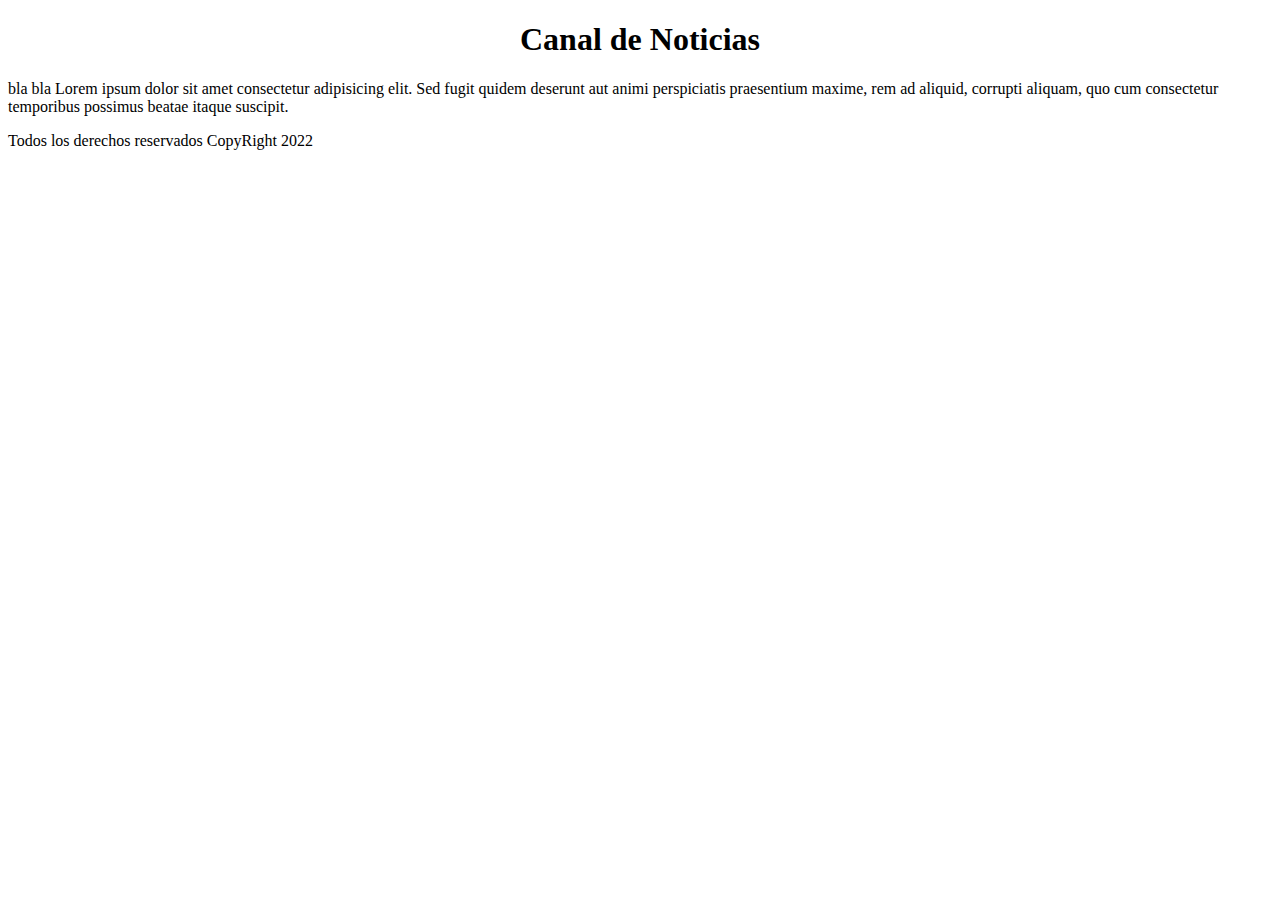
==== About.html @ 448effd6 "Add files via upload" ====
<!DOCTYPE html>
<html lang="en">
<head>
    <meta charset="UTF-8">
    <meta http-equiv="X-UA-Compatible" content="IE=edge">
    <meta name="viewport" content="width=, initial-scale=1.0">
    <link rel="stylesheet" href="Estilo.css">
    <title>Document</title>
</head>
<body>
    
<div id="contenedor">
<header>
    <h1 style="text-align: center ;">Canal de Noticias </h1>
</header>
<p>bla bla
    Lorem ipsum dolor sit amet consectetur adipisicing elit. Sed fugit quidem deserunt aut animi perspiciatis praesentium maxime, rem ad aliquid, corrupti aliquam, quo cum consectetur temporibus possimus beatae itaque suscipit.
</p>
<footer>Todos los derechos reservados CopyRight 2022</footer>
</div>

</body>
</html>
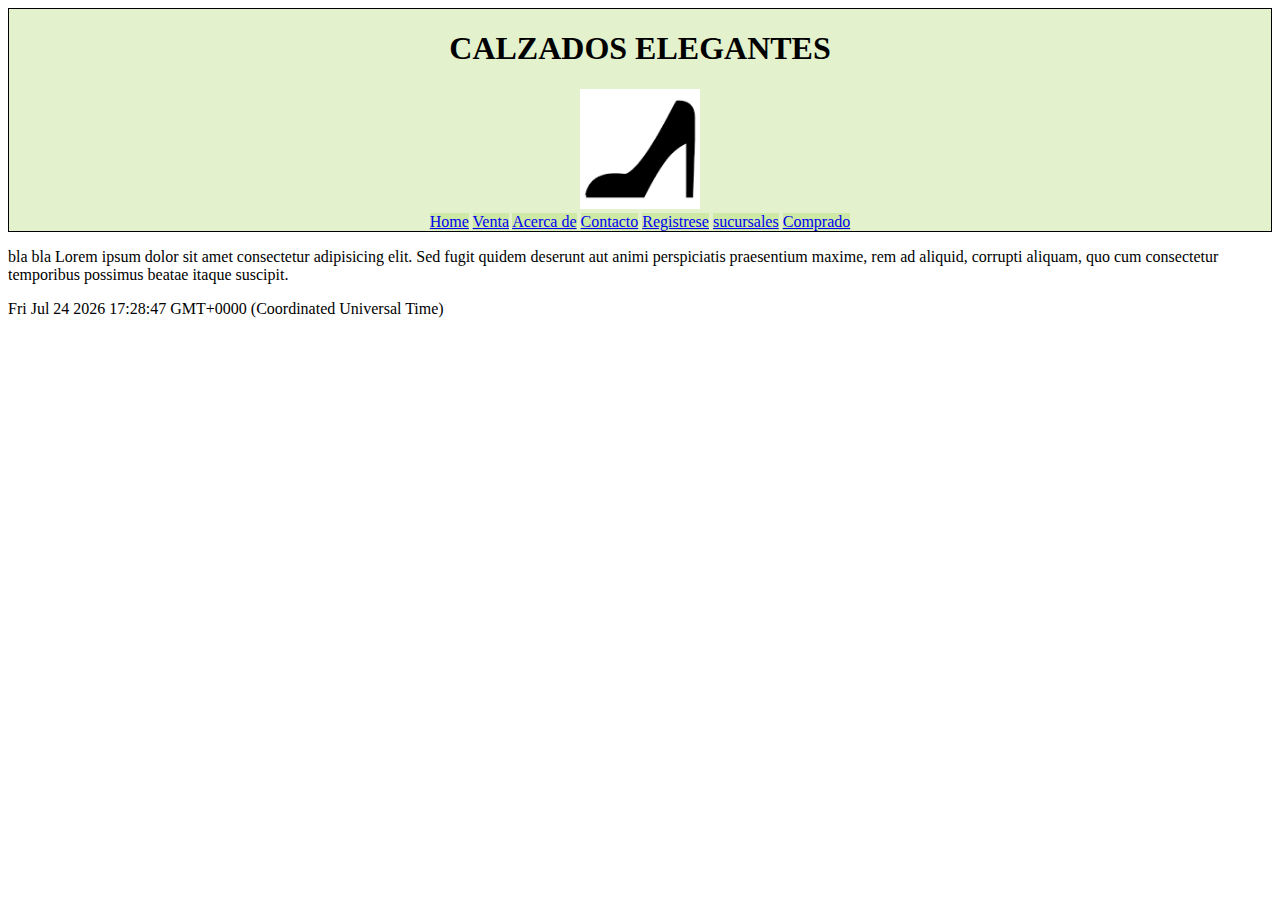
==== commit 22c3a22a: "Add files via upload" ====
--- a/About.html
+++ b/About.html
@@ -4,19 +4,40 @@
     <meta charset="UTF-8">
     <meta http-equiv="X-UA-Compatible" content="IE=edge">
     <meta name="viewport" content="width=, initial-scale=1.0">
-    <link rel="stylesheet" href="Estilo.css">
+    <link rel="stylesheet" href="css/estilosZapa.css">
     <title>Document</title>
 </head>
 <body>
     
 <div id="contenedor">
-<header>
-    <h1 style="text-align: center ;">Canal de Noticias </h1>
-</header>
+    <header class="header">
+        <div class="item item1"><h1>CALZADOS ELEGANTES</h1>
+            <div><img src="img/descarga.png" alt=""></div>
+            <nav >
+                <a style="background-color: rgba(147, 203, 56, 0.254);" href="Zapateria.html">Home</a>
+
+               <a style="background-color: rgba(147, 203, 56, 0.254);" href="index.html">Venta</a>
+               <a style="background-color: rgba(147, 203, 56, 0.254);" href="About.html">Acerca de</a>
+               <a style="background-color: rgba(147, 203, 56, 0.254);" href="Contacto.html">Contacto</a>
+               <a style="background-color: rgba(147, 203, 56, 0.254);" href="Registrese.html">Registrese</a>
+               <a style="background-color: rgba(147, 203, 56, 0.254) ;" href="sucursales.html">sucursales</a> 
+               <a style="background-color: rgba(147, 203, 56, 0.254) ;" href="Carrito.html">Comprado</a> 
+            
+            </nav> 
+        </div>
+    </header>
 <p>bla bla
     Lorem ipsum dolor sit amet consectetur adipisicing elit. Sed fugit quidem deserunt aut animi perspiciatis praesentium maxime, rem ad aliquid, corrupti aliquam, quo cum consectetur temporibus possimus beatae itaque suscipit.
 </p>
-<footer>Todos los derechos reservados CopyRight 2022</footer>
+<footer class="footer">
+  
+    <div id="current_date" class="footer"></p>
+        <script>
+                  document.getElementById("current_date").innerHTML = Date();
+                  </script>
+              </div>
+
+</footer>
 </div>
 
 </body>
--- a/css/estilosZapa.css
+++ b/css/estilosZapa.css
@@ -0,0 +1,81 @@
+
+        nav ul li {
+            list-style: none;
+            margin-left: 75px;
+            padding: 25px 0;
+            float: left;
+       
+ 
+        }
+
+        .enca{
+            display: grid;
+            column-gap:3px;
+            row-gap: 3px;
+            background-color: rgb(177, 197, 162);
+        }
+
+        .contenedor{
+            display: grid;
+            column-gap:3px;
+            row-gap: 3px;
+            background-color: rgb(177, 197, 162);
+            grid-template-columns: 1fr 4fr 1fr;
+            grid-template-rows: 1fr 2fr 2fr 2fr 2fr 1fr;
+
+            grid-template-areas:
+            "header     header      header  "
+            "izq        main        precio  "
+            "izq        main        precio  "
+            "izq        main        precio  "
+            "izq        main        precio  "
+            "footer     footer      footer  "
+        }
+        .item{
+            text-align:center;
+            border: black solid 1px;
+        }
+        .item1{
+            grid-area: header;
+            background-color: rgba(147, 203, 56, 0.254);
+        }
+        .item2{
+             grid-area: izq; 
+        }
+        .item3{
+            grid-area: main;
+            background-color: rgb(12, 196, 210);
+        }
+        .item4{
+            grid-area: footer;
+            background-color: rgb(78, 213, 112);
+            
+        }
+        .item5{
+            grid-area: publi;
+        }
+        .item7{
+            grid-area: precio;
+            background-color: rgb(10, 179, 160);
+          
+        }
+        img{
+            height: 120px ;
+            width: 120px;
+            
+            
+        }
+          
+        .l1{
+            display:  block;
+            float: left;
+            width: 100px;
+        }
+
+        .d1{
+            margin-top: .5em;
+            margin-bottom: .5em;
+            margin-left: .5em;
+            margin-right: .5em;
+        }
+    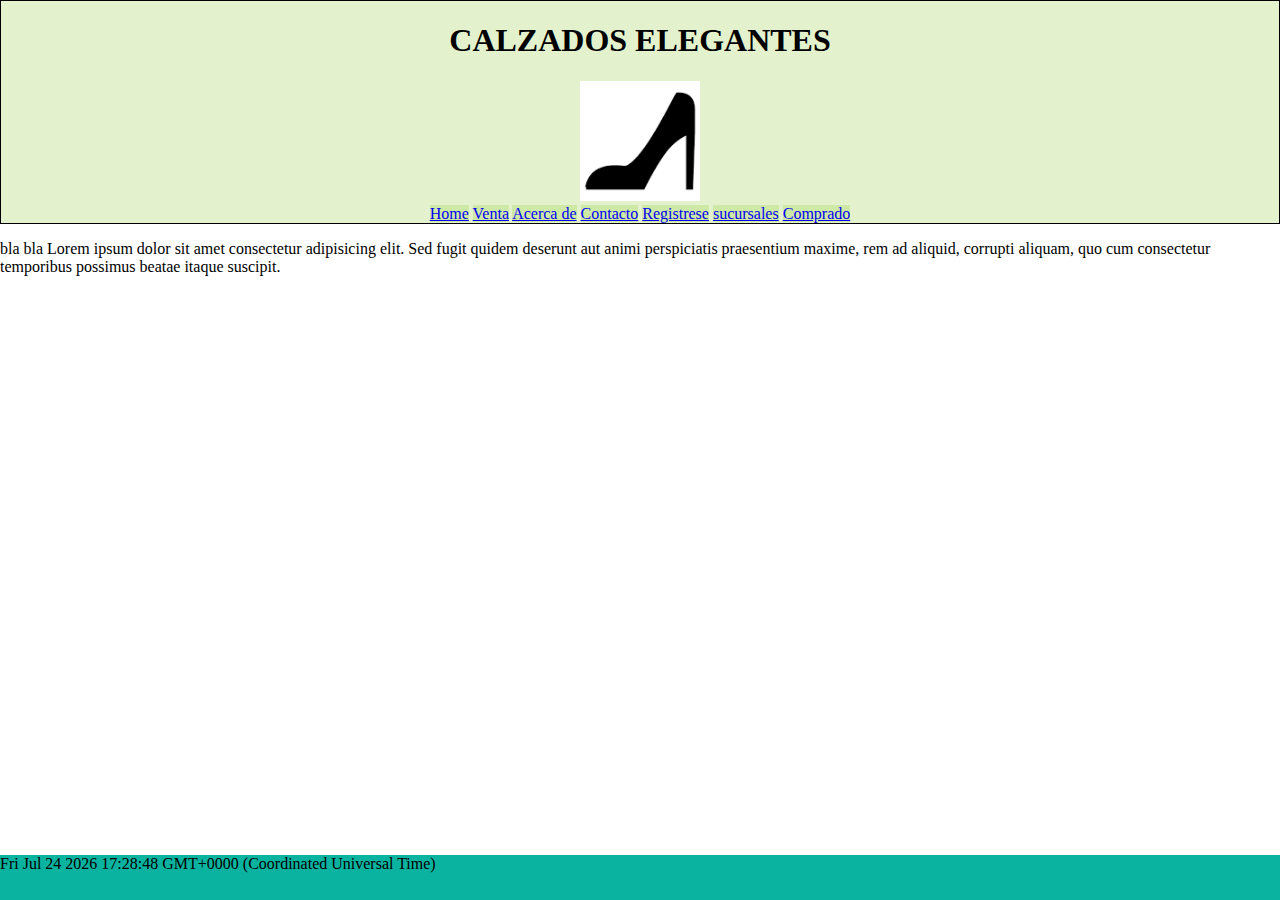
==== commit bde14a71: "Update About.html" ====
--- a/About.html
+++ b/About.html
@@ -14,9 +14,9 @@
         <div class="item item1"><h1>CALZADOS ELEGANTES</h1>
             <div><img src="img/descarga.png" alt=""></div>
             <nav >
-                <a style="background-color: rgba(147, 203, 56, 0.254);" href="Zapateria.html">Home</a>
+                <a style="background-color: rgba(147, 203, 56, 0.254);" href="index.html">Home</a>
 
-               <a style="background-color: rgba(147, 203, 56, 0.254);" href="index.html">Venta</a>
+               <a style="background-color: rgba(147, 203, 56, 0.254);" href="venta.html">Venta</a>
                <a style="background-color: rgba(147, 203, 56, 0.254);" href="About.html">Acerca de</a>
                <a style="background-color: rgba(147, 203, 56, 0.254);" href="Contacto.html">Contacto</a>
                <a style="background-color: rgba(147, 203, 56, 0.254);" href="Registrese.html">Registrese</a>
@@ -41,4 +41,4 @@
 </div>
 
 </body>
-</html>+</html>
--- a/css/estilosZapa.css
+++ b/css/estilosZapa.css
@@ -65,7 +65,26 @@
             
             
         }
-          
+            
+        html {
+            min-height: 100%;
+            position: relative;
+          }
+          body {
+            margin: 0;
+            margin-bottom: 40px;
+          }
+          .footer {
+             position:fixed;
+             left:0px;
+             bottom:0px;
+             height: 45px;
+             width:100%;
+             background:#999;
+             grid-area: precio;
+             background-color: rgb(10, 179, 160);
+          }
+
         .l1{
             display:  block;
             float: left;
@@ -77,5 +96,4 @@
             margin-bottom: .5em;
             margin-left: .5em;
             margin-right: .5em;
-        }
-    +        }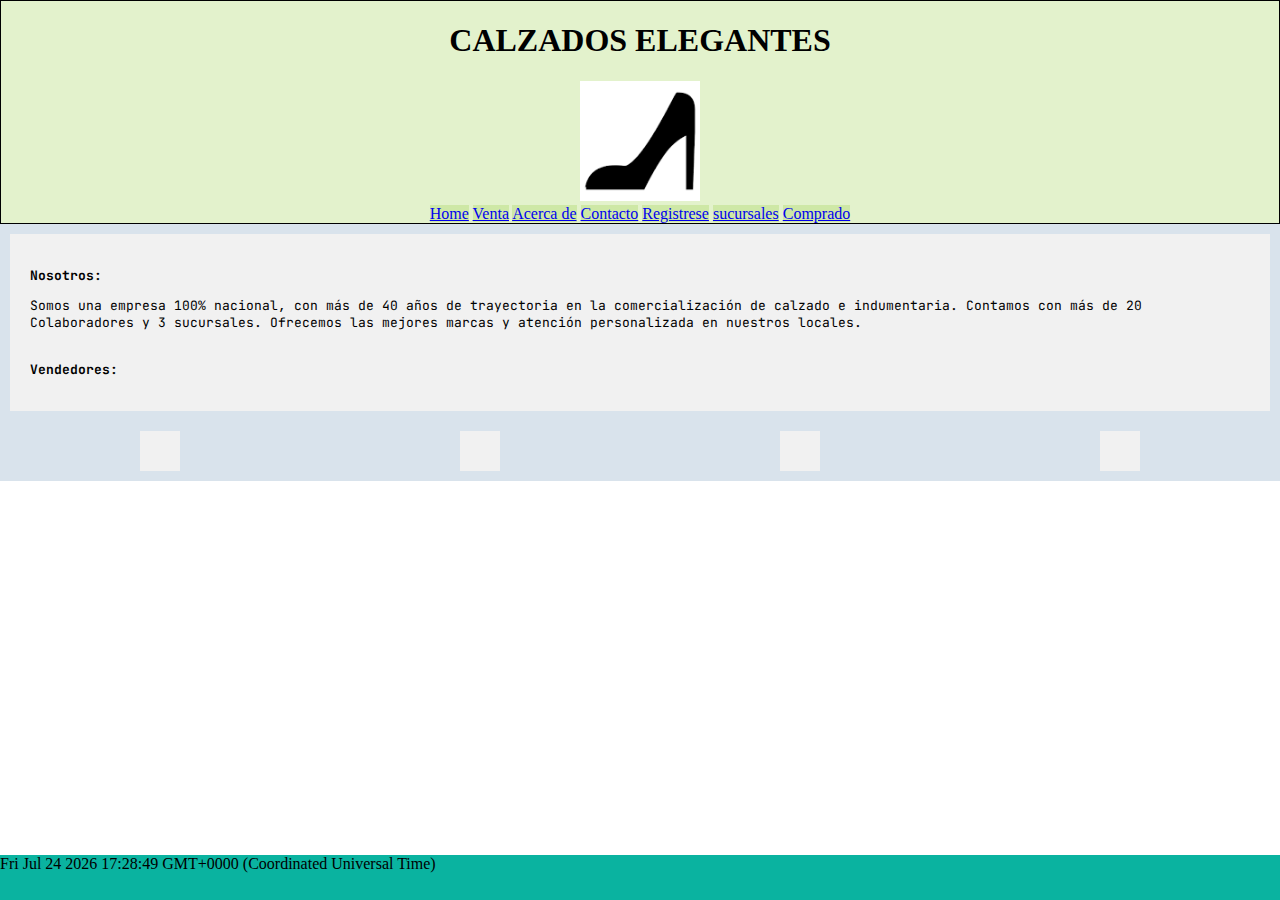
==== commit 3cea3fe3: "Agrego about.html con una descripción de la empresa y con los vendedores" ====
--- a/About.html
+++ b/About.html
@@ -3,10 +3,14 @@
 <head>
     <meta charset="UTF-8">
     <meta http-equiv="X-UA-Compatible" content="IE=edge">
-    <meta name="viewport" content="width=, initial-scale=1.0">
+    <meta name="viewport" content="width=device-width, initial-scale=1.0">
     <link rel="stylesheet" href="css/estilosZapa.css">
+    <link rel="stylesheet" href="css/EstiloFlexBox.css">
     <title>Document</title>
+    <link href="https://fonts.googleapis.com/css2?family=JetBrains+Mono:wght@200&display=swap" rel="stylesheet">
+
 </head>
+<script src="js/app.js"></script>
 <body>
     
 <div id="contenedor">
@@ -24,11 +28,44 @@
                <a style="background-color: rgba(147, 203, 56, 0.254) ;" href="Carrito.html">Comprado</a> 
             
             </nav> 
+
+            
         </div>
     </header>
-<p>bla bla
-    Lorem ipsum dolor sit amet consectetur adipisicing elit. Sed fugit quidem deserunt aut animi perspiciatis praesentium maxime, rem ad aliquid, corrupti aliquam, quo cum consectetur temporibus possimus beatae itaque suscipit.
-</p>
+
+
+<div class="flex-container">
+        <div>
+        <p> 
+        <strong>Nosotros:</strong>   
+        </p> 
+        <p> Somos una empresa 100% nacional, con más de 40 años de trayectoria en la comercialización de calzado e indumentaria.
+        Contamos con más de 20 Colaboradores y 3 sucursales.
+        Ofrecemos las mejores marcas y atención personalizada en nuestros locales.  <BR></BR> 
+        </p>
+        <p> 
+        <strong>Vendedores:</strong>   
+        </p>   
+        </div>
+    
+        <div  id="app0" >
+        </div>
+
+        <div  id="app1" >
+        </div>
+
+        <div  id="app2" >
+        </div>
+
+        <div  id="app3" >  
+        </div>
+
+
+
+
+</div>       
+
+
 <footer class="footer">
   
     <div id="current_date" class="footer"></p>
--- a/css/estilosZapa.css
+++ b/css/estilosZapa.css
@@ -1,4 +1,6 @@
 
+        
+        
         nav ul li {
             list-style: none;
             margin-left: 75px;
@@ -85,6 +87,7 @@
              background-color: rgb(10, 179, 160);
           }
 
+        
         .l1{
             display:  block;
             float: left;
@@ -96,4 +99,4 @@
             margin-bottom: .5em;
             margin-left: .5em;
             margin-right: .5em;
-        }+        }
--- a/css/EstiloFlexBox.css
+++ b/css/EstiloFlexBox.css
@@ -0,0 +1,24 @@
+.flex-container {
+    font-family: 'JetBrains Mono', monospace;
+    
+    background-color: #d9e3ec;
+    display:flex;
+    flex-flow:row wrap;
+    justify-content: space-around;
+    align-items: start;
+    height: auto;
+  }
+  
+  .flex-container > div {
+    align-items: start;
+    background-color: #f1f1f1;
+    height: fit-content;
+    margin: 10px;
+    padding: 20px;
+    font-size: 13px;
+ 
+  }
+
+  .item {
+      flex: none;
+  }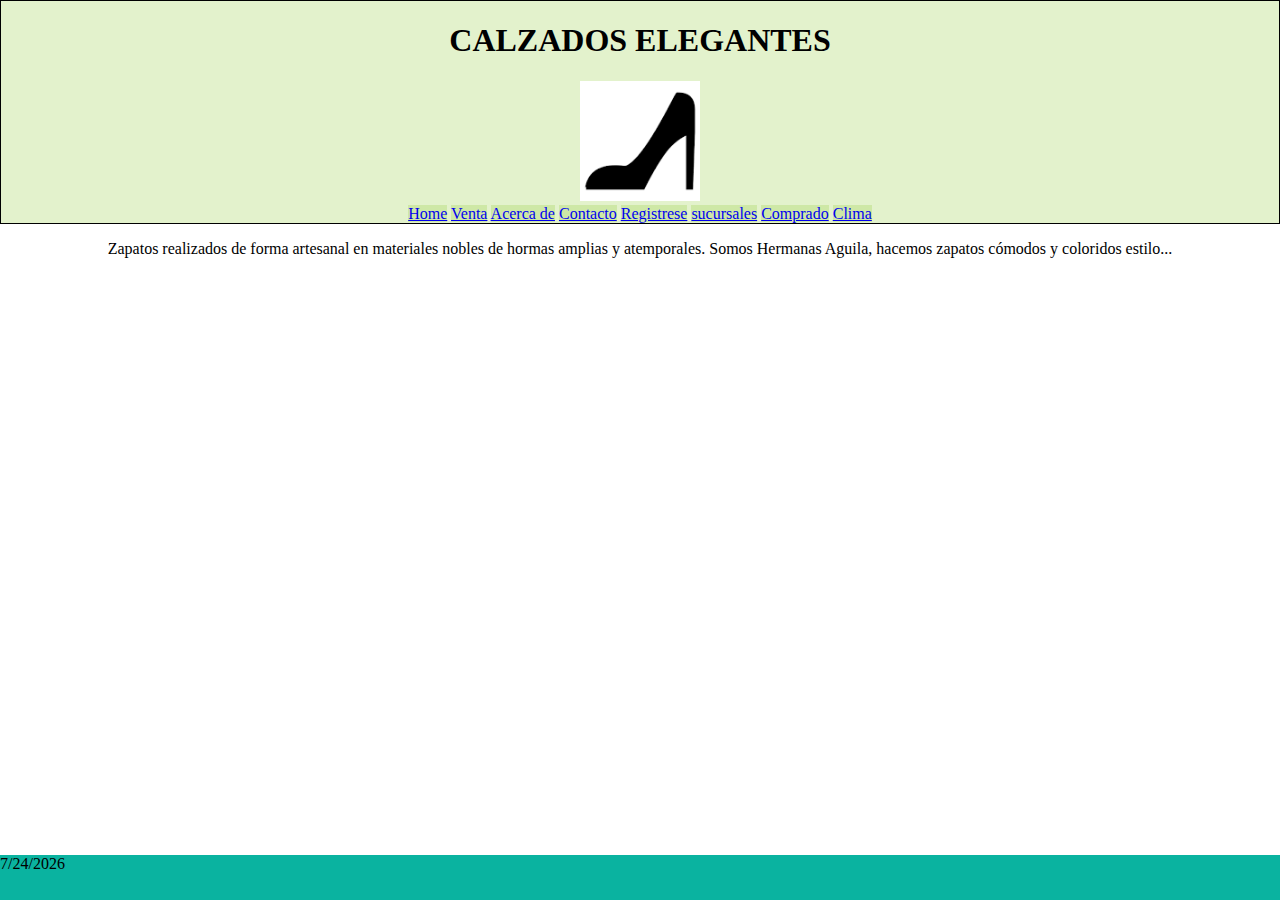
==== commit c76cb3f5: "Update About.html" ====
--- a/About.html
+++ b/About.html
@@ -3,76 +3,44 @@
 <head>
     <meta charset="UTF-8">
     <meta http-equiv="X-UA-Compatible" content="IE=edge">
-    <meta name="viewport" content="width=device-width, initial-scale=1.0">
+    <meta name="viewport" content="width=, initial-scale=1.0">
     <link rel="stylesheet" href="css/estilosZapa.css">
-    <link rel="stylesheet" href="css/EstiloFlexBox.css">
     <title>Document</title>
-    <link href="https://fonts.googleapis.com/css2?family=JetBrains+Mono:wght@200&display=swap" rel="stylesheet">
-
 </head>
-<script src="js/app.js"></script>
 <body>
     
 <div id="contenedor">
     <header class="header">
         <div class="item item1"><h1>CALZADOS ELEGANTES</h1>
             <div><img src="img/descarga.png" alt=""></div>
-            <nav >
-                <a style="background-color: rgba(147, 203, 56, 0.254);" href="index.html">Home</a>
-
-               <a style="background-color: rgba(147, 203, 56, 0.254);" href="venta.html">Venta</a>
-               <a style="background-color: rgba(147, 203, 56, 0.254);" href="About.html">Acerca de</a>
-               <a style="background-color: rgba(147, 203, 56, 0.254);" href="Contacto.html">Contacto</a>
-               <a style="background-color: rgba(147, 203, 56, 0.254);" href="Registrese.html">Registrese</a>
-               <a style="background-color: rgba(147, 203, 56, 0.254) ;" href="sucursales.html">sucursales</a> 
-               <a style="background-color: rgba(147, 203, 56, 0.254) ;" href="Carrito.html">Comprado</a> 
-            
-            </nav> 
-
-            
+				<nav >
+			       <a style="background-color: rgba(147, 203, 56, 0.254);" href="index.html">Home</a>
+                   <a style="background-color: rgba(147, 203, 56, 0.254);" href="venta.html">Venta</a>
+				   <a style="background-color: rgba(147, 203, 56, 0.254);" href="About.html">Acerca de</a>
+				   <a style="background-color: rgba(147, 203, 56, 0.254);" href="Contacto.html">Contacto</a>
+				   <a style="background-color: rgba(147, 203, 56, 0.254);" href="Registrese.html">Registrese</a>
+				   <a style="background-color: rgba(147, 203, 56, 0.254) ;" href="sucursales.html">sucursales</a> 
+				   <a style="background-color: rgba(147, 203, 56, 0.254) ;" href="Carrito.html">Comprado</a> 
+				   <a style="background-color: rgba(147, 203, 56, 0.254) ;" href="Clima.html">Clima</a> 
+				</nav> 
         </div>
     </header>
-
-
-<div class="flex-container">
-        <div>
-        <p> 
-        <strong>Nosotros:</strong>   
-        </p> 
-        <p> Somos una empresa 100% nacional, con más de 40 años de trayectoria en la comercialización de calzado e indumentaria.
-        Contamos con más de 20 Colaboradores y 3 sucursales.
-        Ofrecemos las mejores marcas y atención personalizada en nuestros locales.  <BR></BR> 
-        </p>
-        <p> 
-        <strong>Vendedores:</strong>   
-        </p>   
-        </div>
-    
-        <div  id="app0" >
-        </div>
-
-        <div  id="app1" >
-        </div>
-
-        <div  id="app2" >
-        </div>
-
-        <div  id="app3" >  
-        </div>
-
-
-
-
-</div>       
-
-
+<p align="center">
+    Zapatos realizados de forma artesanal en materiales nobles de hormas amplias y atemporales. Somos Hermanas Aguila, hacemos zapatos cómodos y coloridos estilo...
+</p>
 <footer class="footer">
   
     <div id="current_date" class="footer"></p>
         <script>
-                  document.getElementById("current_date").innerHTML = Date();
+                
+var fecha=new Date().toLocaleDateString();
+
+
+                  document.getElementById("current_date").innerHTML = fecha;
                   </script>
               </div>
+
+</footer>
 
 </footer>
 </div>
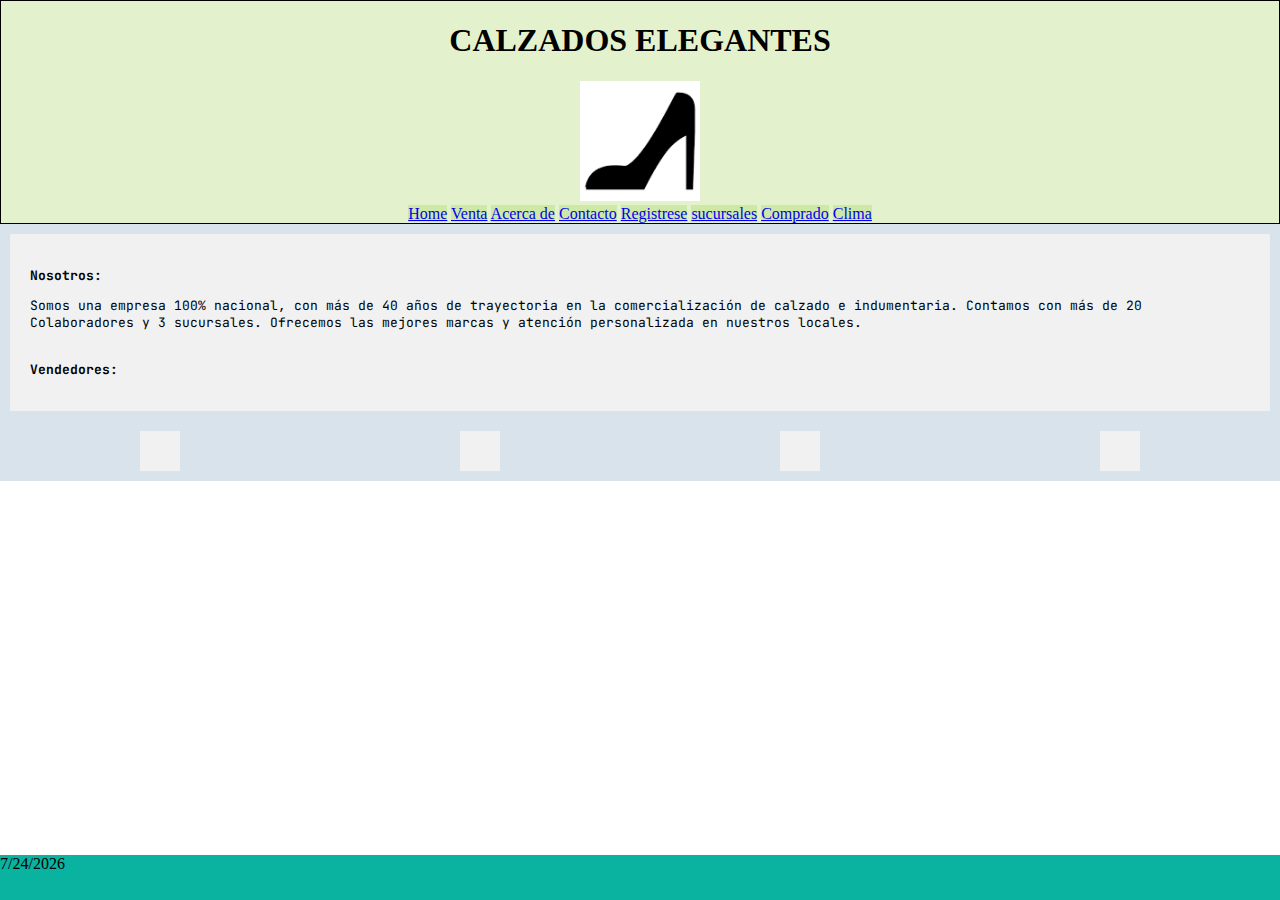
==== commit 67af0fb0: "Add files via upload" ====
--- a/About.html
+++ b/About.html
@@ -3,10 +3,14 @@
 <head>
     <meta charset="UTF-8">
     <meta http-equiv="X-UA-Compatible" content="IE=edge">
-    <meta name="viewport" content="width=, initial-scale=1.0">
+    <meta name="viewport" content="width=device-width, initial-scale=1.0">
     <link rel="stylesheet" href="css/estilosZapa.css">
+    <link rel="stylesheet" href="css/EstiloFlexBox.css">
     <title>Document</title>
+    <link href="https://fonts.googleapis.com/css2?family=JetBrains+Mono:wght@200&display=swap" rel="stylesheet">
+
 </head>
+<script src="js/app.js"></script>
 <body>
     
 <div id="contenedor">
@@ -25,9 +29,40 @@
 				</nav> 
         </div>
     </header>
-<p align="center">
-    Zapatos realizados de forma artesanal en materiales nobles de hormas amplias y atemporales. Somos Hermanas Aguila, hacemos zapatos cómodos y coloridos estilo...
-</p>
+
+
+<div class="flex-container">
+        <div>
+        <p> 
+        <strong>Nosotros:</strong>   
+        </p> 
+        <p> Somos una empresa 100% nacional, con más de 40 años de trayectoria en la comercialización de calzado e indumentaria.
+        Contamos con más de 20 Colaboradores y 3 sucursales.
+        Ofrecemos las mejores marcas y atención personalizada en nuestros locales.  <BR></BR> 
+        </p>
+        <p> 
+        <strong>Vendedores:</strong>   
+        </p>   
+        </div>
+    
+        <div  id="app0" >
+        </div>
+
+        <div  id="app1" >
+        </div>
+
+        <div  id="app2" >
+        </div>
+
+        <div  id="app3" >  
+        </div>
+
+
+
+
+</div>       
+
+
 <footer class="footer">
   
     <div id="current_date" class="footer"></p>
@@ -41,8 +76,6 @@
               </div>
 
 </footer>
-
-</footer>
 </div>
 
 </body>
--- a/css/EstiloFlexBox.css
+++ b/css/EstiloFlexBox.css
@@ -0,0 +1,24 @@
+.flex-container {
+    font-family: 'JetBrains Mono', monospace;
+    
+    background-color: #d9e3ec;
+    display:flex;
+    flex-flow:row wrap;
+    justify-content: space-around;
+    align-items: start;
+    height: auto;
+  }
+  
+  .flex-container > div {
+    align-items: start;
+    background-color: #f1f1f1;
+    height: fit-content;
+    margin: 10px;
+    padding: 20px;
+    font-size: 13px;
+ 
+  }
+
+  .item {
+      flex: none;
+  }